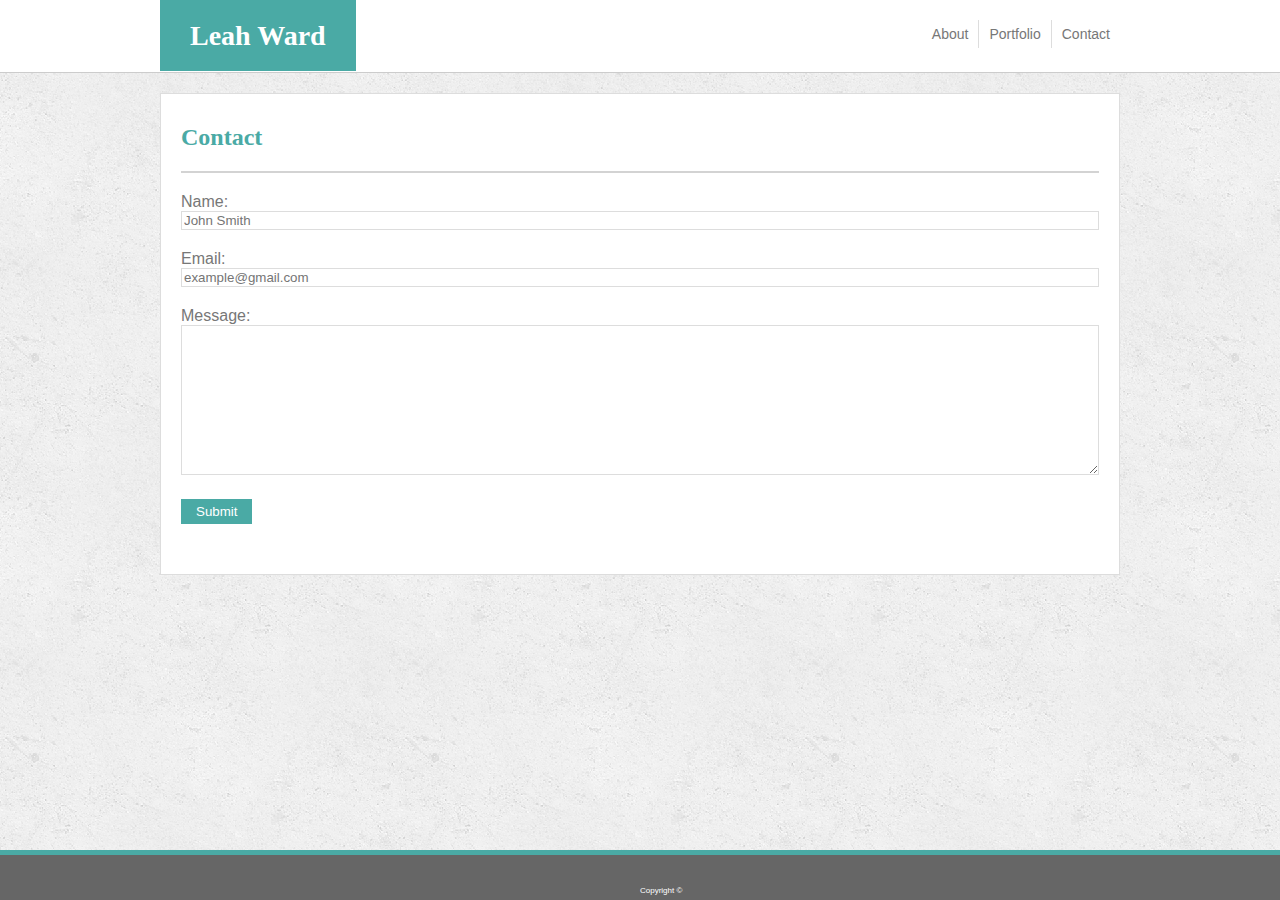
==== contact.html @ 9d373bdf "copied intial files over from basic-portfolio" ====
<!DOCTYPE html>
<html lang="en">
<head>
    <meta charset="UTF-8">
    <meta name="viewport" content="width=device-width, initial-scale=1.0">
    <meta http-equiv="X-UA-Compatible" content="ie=edge">
    <title>Contact</title>
    <link rel="stylesheet" type="text/css" href="css/style.css">
</head>

<body>
    
    <!-- Navigation menu -->
    <header>
         <section>
            <span id="name">Leah Ward</span>
            <a class="link" href="contact.html">Contact</a>
            <a class="link" id="centerButton" href="portfolio.html">Portfolio</a>
            <a class="link" href="index.html">About</a>
        </section>
    </header>

    <div class="content">  
            <h2>Contact</h2>
            <hr>
            <form>
                Name:<br>
                <input class="box" type="text" name="name" placeholder="John Smith"><br>
                Email:<br>
                <input class="box" type="text" name="email" placeholder="example@gmail.com"><br>
                Message:<br>
                <textarea id="textArea" name="Message"></textarea>
                <input id="submit" type="submit">
            </form>
    </div>  

    <footer>
            <span id="copyright">Copyright &#169</span>
    </footer>

</body>
</html>
---- css/style.css ----
* {
    box-sizing: border-box;
    margin-bottom: 20px;    
}

body {
    margin: 0;
    background-image: url(../images/concrete_seamless/concrete_seamless.png);
}

/* Header and navigation menu */
header { 
    background: #ffffff;
    border-bottom: 1px solid #cccccc;
    padding: 20px 20px;
    width: 100%;
}

section {
    margin: auto;
    width: 960px;
}

#name{
    background: #4aaaa5;
    color: white;
    padding: 20px 30px;
    font-size: 28px;
    font-weight: bold;
    font-family: 'Georgia', Times, Times New Roman, serif;
}

#centerButton {
 border-left: 1px solid #dddddd;
 border-right: 1px solid #dddddd;
}

.link {
    float: right;
    color: #777777;
    padding: 0px 10px;
    text-decoration: none;
    font-size: 14px;
    line-height: 2;
    font-family: 'Arial', 'Helvetica Neue', Helvetica, sans-serif;
}

.link:hover {
    background-color: #4aaaa5;
    color: #ffffff;
}

/* Content box formatting */
.content {
    margin: 20px auto 50px auto;
    background: #ffffff;
    color: #777777;
    width: 960px;
    border: 1px solid #dddddd;
    padding: 10px 20px;
    font-family: 'Arial', 'Helvetica Neue', Helvetica, sans-serif;
}

.content::after {
    content: "";
    clear: both;
    display: table;
}

h2 {
    color: #4aaaa5;
    font-weight: bold;
    font-family: 'Georgia', Times, Times New Roman, serif;
}

hr {
    height: 2px;
    border: 0;
    color: lightgrey;
    background-color: lightgrey;
}

 /* Footer formatting */
footer { 
    clear: both;
    background-color: #666666;
    color: white;
    text-align: center;
    border-top: 5px solid #4aaaa5;
    height: 50px;
    width: 100%;
    margin-bottom: 0px;
    position: fixed;
    bottom: 0;
}

#copyright {
    margin-bottom: 0px;
    position:absolute;
    bottom: 5px;
    font-size: 8px;
    font-family: 'Arial', 'Helvetica Neue', Helvetica, sans-serif;
}

/* About page formatting */
#myPic {
    margin: 0px 10px;
    float: left;
}

p {
    font-size: 16px;
    line-height: 2;
}

/* Portfolio formatting */
.row {
    display: flex;
    flex-wrap: wrap;
    padding: 0 5px; 
}

.column {
    flex: 25%;
    padding: 0 5px;
    max-width: 33.3%;
}

.imgHolder {
    position: relative;
}

.imgHolder span {
    clear: both;
    position: absolute;
    bottom: 10px;
    width: 200px;
    height: 20%;
    background-color: #4aaaa5;
    color: #ffffff;
    text-align: center;
    line-height: 2;
    display: block;
}

/* Contact formatting */
.box {
    width: 100%;
    border: 1px solid #dddddd;
}

#textArea {
    width: 100%;
    height: 150px;
    border: 1px solid #dddddd;
}

#submit {
    border: none;
    background-color: #4aaaa5;
    color: #ffffff;
    padding: 5px 15px;

}
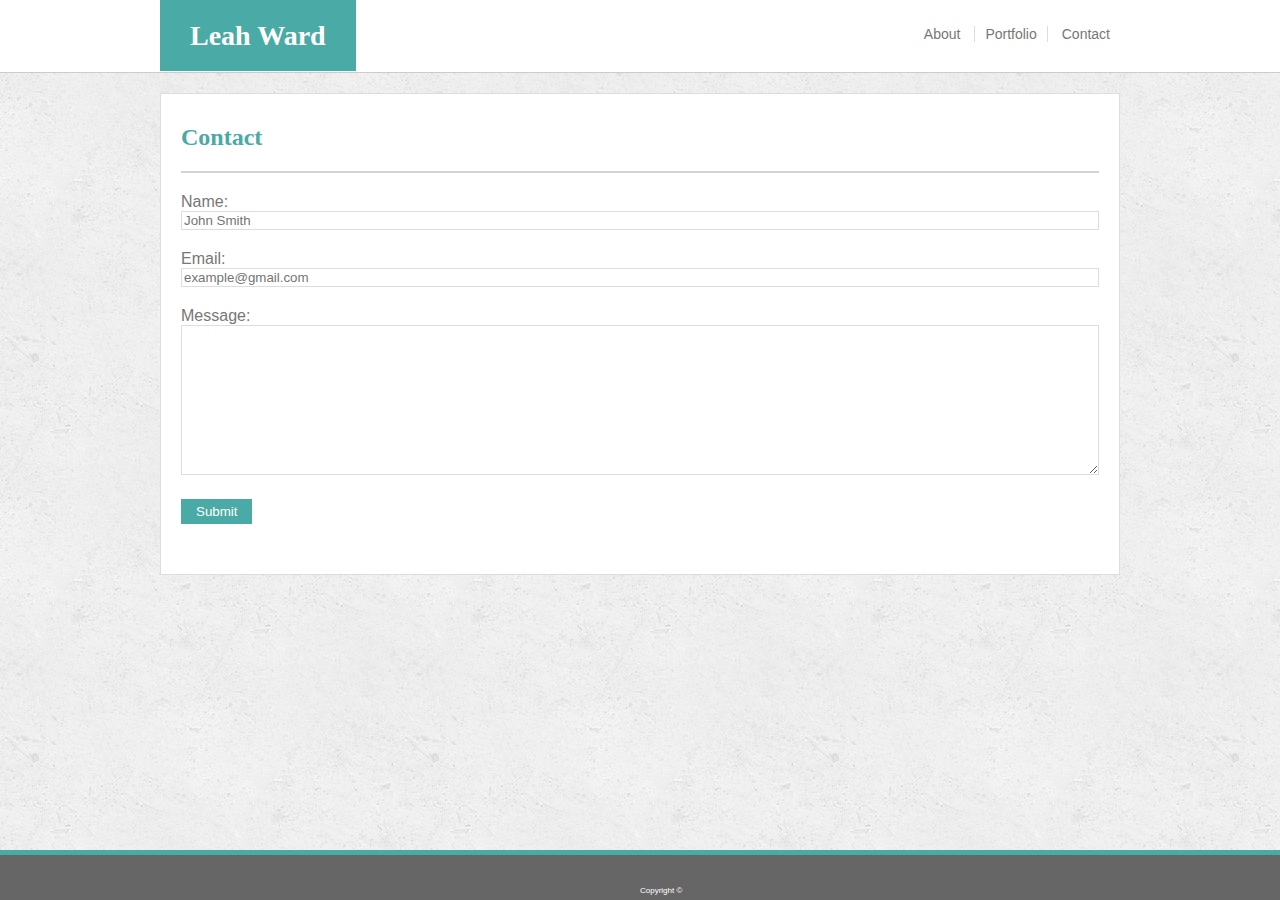
==== commit 5cba1947: "fixed issue with float listing links backwards" ====
--- a/contact.html
+++ b/contact.html
@@ -12,14 +12,21 @@
     
     <!-- Navigation menu -->
     <header>
-         <section>
-            <span id="name">Leah Ward</span>
-            <a class="link" href="contact.html">Contact</a>
-            <a class="link" id="centerButton" href="portfolio.html">Portfolio</a>
-            <a class="link" href="index.html">About</a>
-        </section>
-    </header>
+            <section class="row-header">
+                <div class="col-name">
+                    <span id="name">Leah Ward</span>
+                </div>
+                <div class="col-links">
+                    <div class="float">
+                        <a class="link" href="index.html">About</a>
+                        <a class="link" id="centerButton" href="portfolio.html">Portfolio</a>
+                        <a class="link" href="contact.html">Contact</a>
+                    </div>
+                </div>
+            </section>
+        </header>
 
+    <!-- Content -->
     <div class="content">  
             <h2>Contact</h2>
             <hr>
--- a/css/style.css
+++ b/css/style.css
@@ -16,9 +16,17 @@
     width: 100%;
 }
 
-section {
+.row-header {
     margin: auto;
     width: 960px;
+}
+
+.col-name {
+    display: inline;
+}
+
+.col-links {
+    display: inline;
 }
 
 #name{
@@ -35,8 +43,11 @@
  border-right: 1px solid #dddddd;
 }
 
+.float {
+    float: right;
+}
+
 .link {
-    float: right;
     color: #777777;
     padding: 0px 10px;
     text-decoration: none;
@@ -103,6 +114,10 @@
 }
 
 /* About page formatting */
+.col {
+    width: 100% 
+}
+
 #myPic {
     margin: 0px 10px;
     float: left;
@@ -121,20 +136,22 @@
 }
 
 .column {
-    flex: 25%;
+    flex: 50%;
     padding: 0 5px;
-    max-width: 33.3%;
 }
 
 .imgHolder {
     position: relative;
+    max-width: 300px;
+    max-height: auto;
+    margin: auto;
 }
 
 .imgHolder span {
     clear: both;
     position: absolute;
     bottom: 10px;
-    width: 200px;
+    width: 300px;
     height: 20%;
     background-color: #4aaaa5;
     color: #ffffff;
@@ -161,4 +178,87 @@
     color: #ffffff;
     padding: 5px 15px;
 
+}
+
+/* Media Queries  */
+
+/* Navbar media queries */
+@media only screen and (max-width: 980px) {
+    .row-header {
+        width: 100%;
+        max-width: 980px;
+    }
+
+    .content {
+        max-width: 980px;
+        width: 90%;
+    }
+}
+
+@media only screen and (max-width: 768px) {
+    .row-header {
+        width: 100%;
+        max-width: 760px;
+    }
+
+    .content {
+        max-width: 768px;
+        width: 90%;
+    }
+}
+
+@media only screen and (max-width: 640px) {
+    .row-header {
+        flex-wrap: wrap;
+        text-align: center;
+    }
+
+    header {
+        padding: 0px;
+        margin: 0px;
+    }
+
+    .col-name {
+        display: block;
+        width: 100%;
+        margin-bottom: 5px;
+        padding-top: 20px;
+        padding-bottom: 20px;
+        background-color: #4aaaa5;
+    }
+
+    .col-links {
+        display: block;
+        width: 100%;
+        margin-bottom: 5px;
+    }
+
+    #name {
+        width: 100%;
+    }
+    
+    .float {
+        float: none;
+        margin-bottom: inherit;
+    }
+
+    .link {
+        margin-bottom: inherit;
+    }
+}
+
+/* About content media queries */
+@media only screen and (max-width: 640px) {
+    .row-about {
+        display: flex;
+        flex-wrap: wrap;
+    }
+    
+    .col-img {
+        float: none;
+        display: block;
+        margin-left: auto;
+        margin-right: auto;
+        width: 80%;
+    }
 }